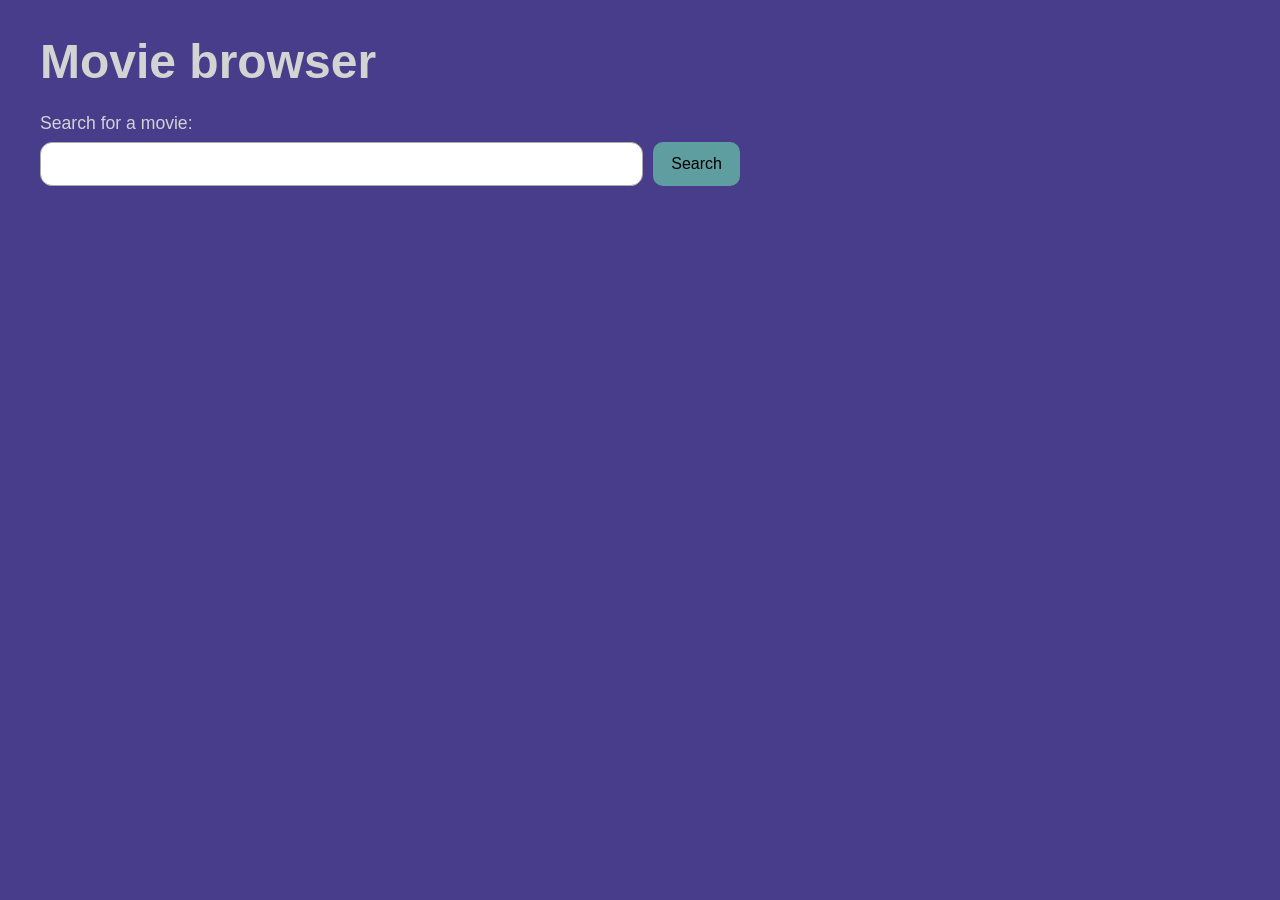
==== TMDBTest/wwwroot/index.html @ 35ebba6d "Initial commit" ====
﻿<!DOCTYPE html>
<html>
<head>
    <meta charset="utf-8" />
    <meta name="viewport" content="width=device-width, initial-scale=1" />
    <title>moviebrowser</title>
    <link rel="stylesheet" href="style.css">
</head>
<body>

    <header class="head">
        <h1>Movie browser</h1>

        <form class="search-form" id="search-form">
            <label for="usersearch">Search for a movie:</label>
            <div class="search-controls">
                <input class="search-bar" type="search" id="usersearch" autocomplete="off" />
                <button class="search-btn" type="submit">Search</button>
            </div>
        </form>
    </header>

    <main>
        <p class="status-message" id="search-status" role="status" aria-live="polite"></p>
        <div id="results"></div>
    </main>

    <script src="search.js"></script>
</body>
</html>
---- TMDBTest/wwwroot/style.css ----
* {
    box-sizing: border-box;
}

body {
    margin: 0;
    min-height: 100vh;
    background-color: darkslateblue;
    color: lightgray;
    font-family: 'Gill Sans', 'Gill Sans MT', Calibri, 'Trebuchet MS', sans-serif;
}

.head,
main {
    width: min(1200px, calc(100% - 40px));
    margin-inline: auto;
}

.head {
    padding-block: 36px 28px;
}

.head h1 {
    margin: 0 0 24px;
    font-size: clamp(2rem, 4vw, 3rem);
    line-height: 1.1;
}

.search-form {
    max-width: 700px;
}

.search-form label {
    display: block;
    margin-bottom: 8px;
    font-size: 1.1rem;
}

.search-controls {
    display: flex;
    align-items: stretch;
    gap: 10px;
}

.search-bar {
    flex: 1;
    min-width: 0;
    min-height: 44px;
    border: 1px solid #aaa;
    border-radius: 12px;
    padding: 10px 14px;
    font-size: 16px;
}

.search-bar:focus {
    outline: 2px solid cadetblue;
    outline-offset: 2px;
}

.search-btn {
    min-height: 44px;
    border: none;
    border-radius: 10px;
    padding: 10px 18px;
    background-color: cadetblue;
    font-size: 16px;
    cursor: pointer;
}

.search-btn:disabled {
    cursor: wait;
    opacity: 0.7;
}

.search-btn:focus-visible,
.movie-card:focus-visible {
    outline: 3px solid cadetblue;
    outline-offset: 3px;
}

.status-message {
    min-height: 24px;
    margin: 0 0 16px;
    font-size: 1rem;
}

#results {
    display: grid;
    grid-template-columns: repeat(auto-fill, minmax(190px, 1fr));
    gap: 24px;
    padding: 24px;
    border-radius: 12px;
    background-color: rgb(35, 35, 35);
}

#results:empty {
    display: none;
}

.movie-poster {
    display: block;
    width: 100%;
    aspect-ratio: 2 / 3;
    object-fit: cover;
    border-radius: 12px 12px 0 0;
}

.movie-card {
    min-width: 0;
    overflow: hidden;
    border-radius: 12px;
    background-color: darkslateblue;
    color: lightgray;
    text-decoration: none;
    transition: transform 160ms ease, box-shadow 160ms ease;
}

.movie-card:hover {
    transform: translateY(-3px);
    box-shadow: 0 8px 20px rgb(0 0 0 / 30%);
}

.movie-card-details {
    padding: 14px;
}

.movie-card h2 {
    display: -webkit-box;
    min-height: 2.5em;
    margin: 0 0 12px;
    overflow: hidden;
    font-size: 1.15rem;
    line-height: 1.25;
    -webkit-box-orient: vertical;
    -webkit-line-clamp: 2;
}

.vote-average {
    margin: 0 0 6px;
    color: goldenrod;
    font-weight: 600;
}

.release-date {
    margin: 0;
    color: lightgray;
    font-size: 0.95rem;
}

@media (max-width: 600px) {
    .head,
    main {
        width: min(100% - 24px, 1200px);
    }

    .head {
        padding-block: 24px 20px;
    }

    .search-controls {
        flex-direction: column;
    }

    .search-btn {
        width: 100%;
    }

    #results {
        grid-template-columns: repeat(auto-fill, minmax(145px, 1fr));
        gap: 14px;
        padding: 14px;
    }

    .movie-card-details {
        padding: 12px;
    }
}
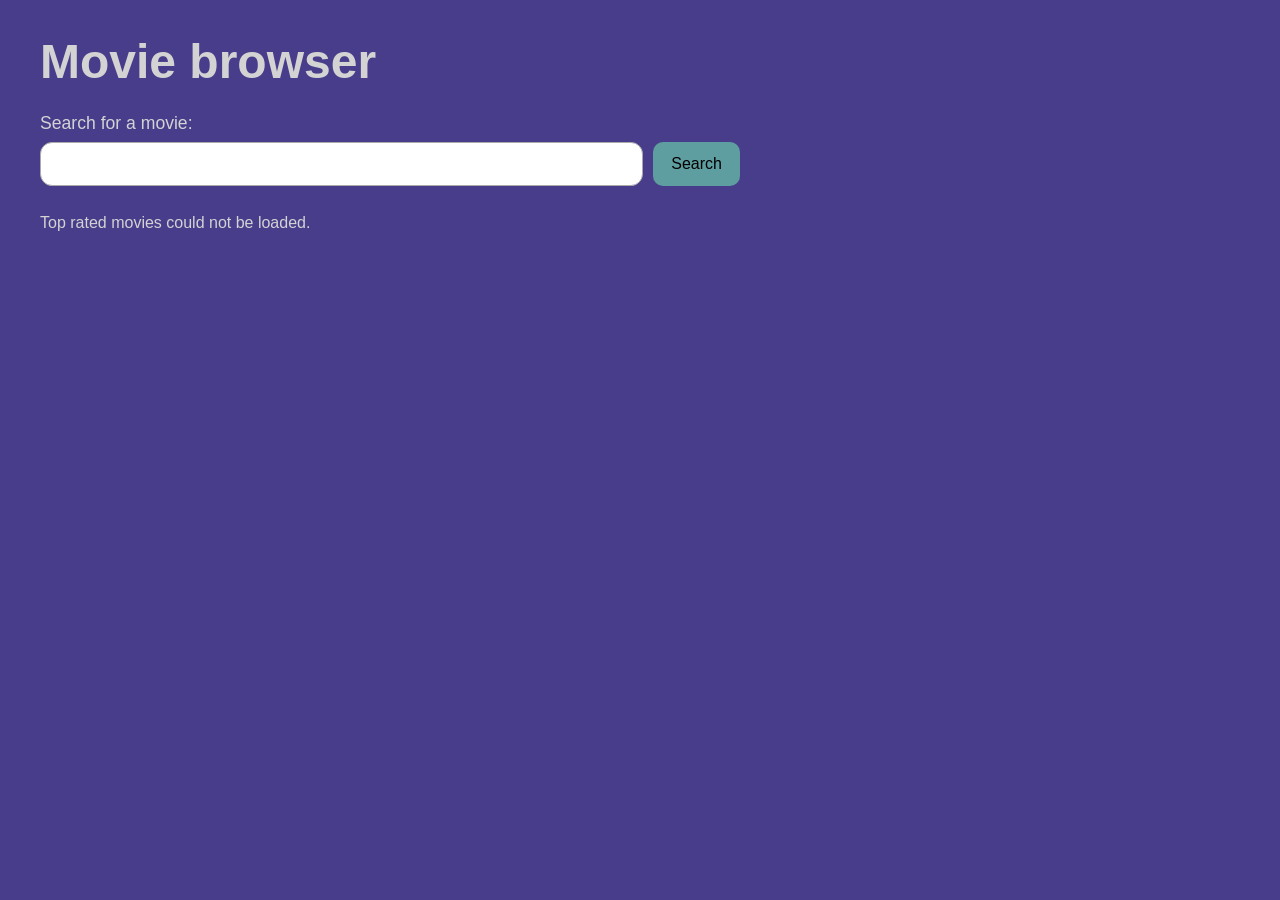
==== commit cc26ae61: "Top  rated movies on home page" ====
--- a/TMDBTest/wwwroot/index.html
+++ b/TMDBTest/wwwroot/index.html
@@ -22,6 +22,9 @@
 
     <main>
         <p class="status-message" id="search-status" role="status" aria-live="polite"></p>
+        <div class="results-heading" id="results-heading" hidden>
+            <h2 id="results-title">Top rated movies</h2>
+        </div>
         <div id="results"></div>
     </main>
 
--- a/TMDBTest/wwwroot/style.css
+++ b/TMDBTest/wwwroot/style.css
@@ -82,6 +82,16 @@
     min-height: 24px;
     margin: 0 0 16px;
     font-size: 1rem;
+}
+
+.results-heading {
+    margin-bottom: 14px;
+}
+
+.results-heading h2 {
+    margin: 0;
+    font-size: clamp(1.5rem, 3vw, 2rem);
+    line-height: 1.2;
 }
 
 #results {
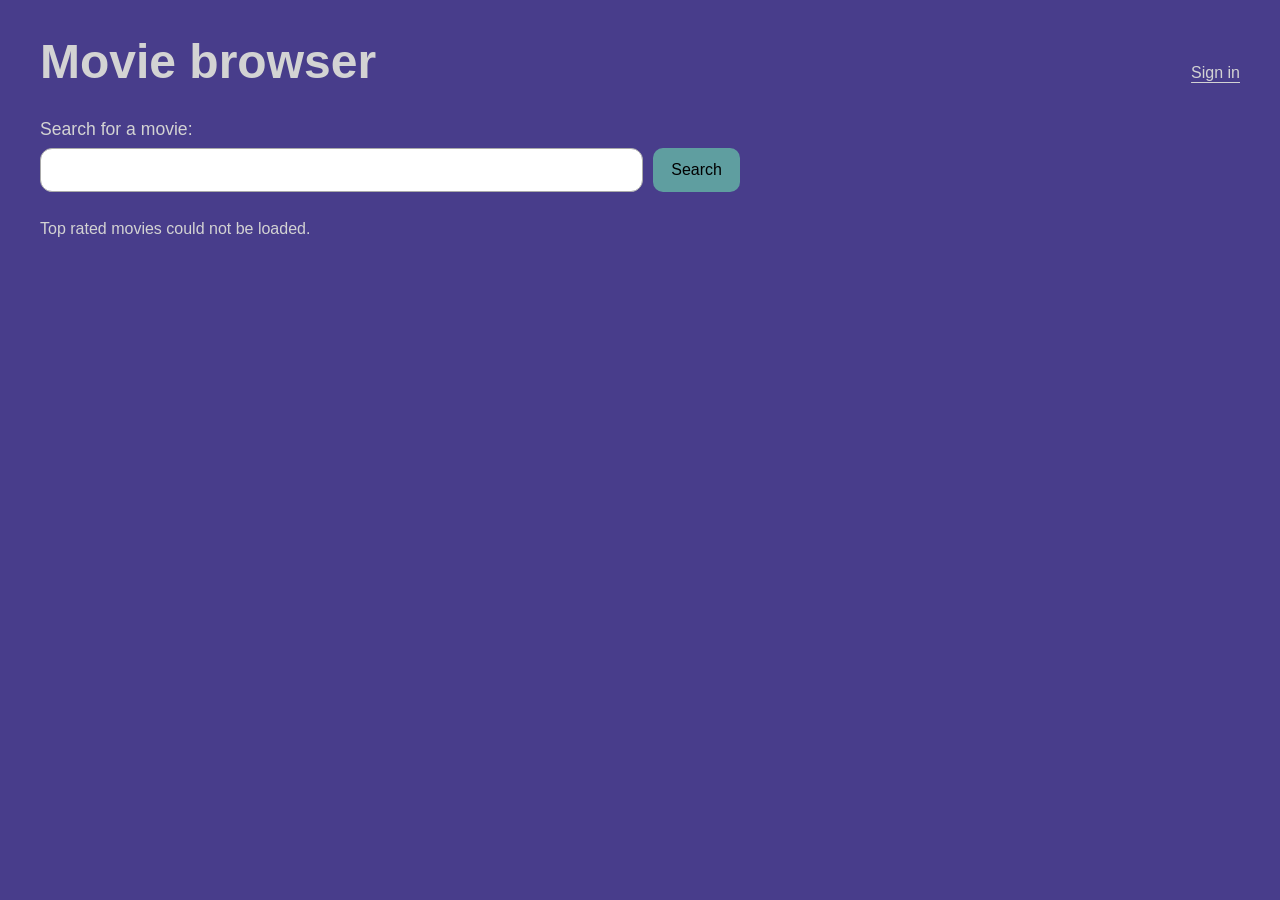
==== commit 0585089b: "sign in och log in page, endast frontend" ====
--- a/TMDBTest/wwwroot/index.html
+++ b/TMDBTest/wwwroot/index.html
@@ -9,7 +9,10 @@
 <body>
 
     <header class="head">
-        <h1>Movie browser</h1>
+        <div class="home-heading">
+            <h1>Movie browser</h1>
+            <a class="account-link" href="login.html">Sign in</a>
+        </div>
 
         <form class="search-form" id="search-form">
             <label for="usersearch">Search for a movie:</label>
--- a/TMDBTest/wwwroot/style.css
+++ b/TMDBTest/wwwroot/style.css
@@ -28,6 +28,37 @@
 
 .search-form {
     max-width: 700px;
+}
+
+.home-heading {
+    display: flex;
+    align-items: baseline;
+    justify-content: space-between;
+    flex-wrap: wrap;
+    gap: 12px 24px;
+    margin-bottom: 24px;
+}
+
+.home-heading h1 {
+    margin-bottom: 0;
+}
+
+.account-link {
+    display: inline-flex;
+    align-items: center;
+    min-height: 44px;
+    color: lightgray;
+    text-underline-offset: 4px;
+}
+
+.account-link:hover {
+    color: cadetblue;
+}
+
+.account-link:focus-visible {
+    outline: 2px solid cadetblue;
+    outline-offset: 4px;
+    border-radius: 4px;
 }
 
 .search-form label {
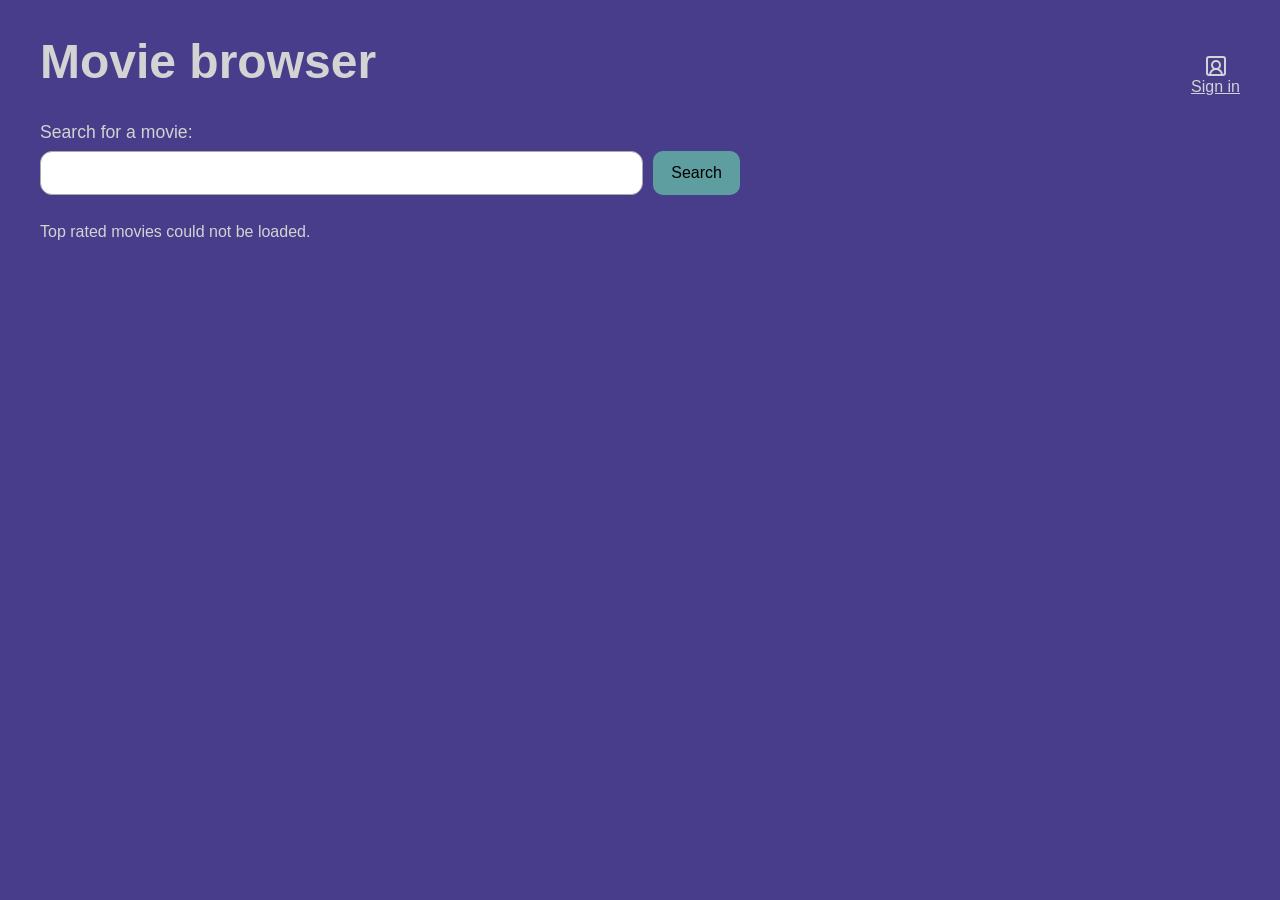
==== commit f997136a: "VSC Ikoner tillagda vid navigeringsknappar mellan index, movie cards, sign in, log in." ====
--- a/TMDBTest/wwwroot/index.html
+++ b/TMDBTest/wwwroot/index.html
@@ -11,7 +11,27 @@
     <header class="head">
         <div class="home-heading">
             <h1>Movie browser</h1>
-            <a class="account-link" href="login.html">Sign in</a>
+            <a class="account-link" href="login.html">
+
+                <svg 
+                     xmlns="http://www.w3.org/2000/svg" 
+                     width="24" height="24" 
+                     viewBox="0 0 24 24" 
+                     fill="none" 
+                     stroke="currentColor" 
+                     stroke-width="2" 
+                     stroke-linecap="round" 
+                     stroke-linejoin="round" 
+                     class="lucide lucide-square-user-round preview-icon">
+                
+                    <path d="M18 21a6 6 0 0 0-12 0" />
+                    <circle cx="12" cy="11" r="4" />
+                    <rect width="18" height="18" x="3" y="3" rx="2" />
+                </svg>
+                <div class="account-link-text">
+                     Sign in
+                </div>
+            </a>
         </div>
 
         <form class="search-form" id="search-form">
--- a/TMDBTest/wwwroot/style.css
+++ b/TMDBTest/wwwroot/style.css
@@ -45,10 +45,19 @@
 
 .account-link {
     display: inline-flex;
+    flex-direction: column;
     align-items: center;
     min-height: 44px;
     color: lightgray;
-    text-underline-offset: 4px;
+}
+
+    .account-link svg {
+        width: 24px;
+        height: 24px;
+    }
+
+.account-link-text{
+
 }
 
 .account-link:hover {
@@ -216,3 +225,7 @@
         padding: 12px;
     }
 }
+
+.website_header{
+    
+}
